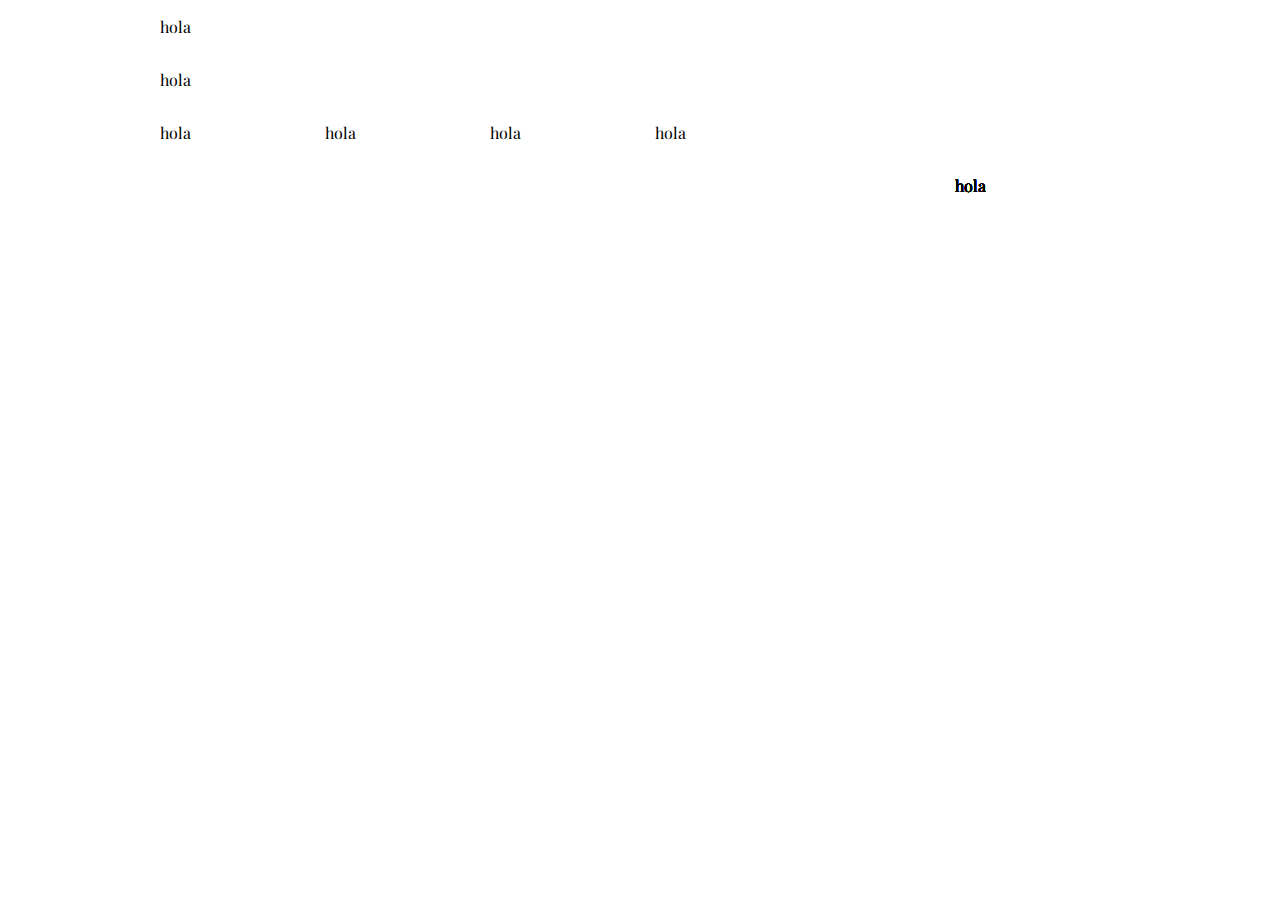
==== category-page.html @ 43bcda03 "day 3  2" ====
<!DOCTYPE html>
<html lang="en">
<head>
    <meta charset="UTF-8">
    <meta http-equiv="X-UA-Compatible" content="IE=edge">
    <meta name="viewport" content="width=device-width, initial-scale=1.0">
    <title>Document</title>
    <link rel="stylesheet" href="style.css">
</head>
<body>

    <div class="category-page">

        <div class="header-l">
            <p>hola</p>
        </div>
        <div class="header-e">
            <p>hola</p>
        </div>
        <div class="header-j">
            <p>hola</p>
        </div>
        <div class="header-o">
            <p>hola</p>
        </div>
        <div class="header-s">
            <p>hola</p>
        </div>
        <div class="header-t">
            <p>hola</p>
        </div>
        <div class="header-a">
            <p>hola</p>
        </div>
        <div class="header-m">
            <p>hola</p>
        </div>
        <div class="header-f">
            <p>hola</p>
        </div>
        <div class="header-e">
            <p>hola</p>
        </div>
        <div class="header-e">
            <p>hola</p>
        </div>
        <div class="header-e">
            <p>hola</p>
        </div>

        <div class="content">
            <p>hola</p>
        </div>

        <div class="footer-1">
            <p>hola</p>
        </div>
        <div class="footer-2">
            <p>hola</p>
        </div>
        <div class="footer-3">
            <p>hola</p>
        </div>
        <div class="footer-4">
            <p>hola</p>
        </div>

    </div>

</body>
</html>
---- style.css ----
@import url('https://fonts.googleapis.com/css2?family=Playfair+Display&display=swap');

body{
    font-family: 'Playfair Display', serif;
    margin: auto;
    max-width: 960px;
}

a{
    text-decoration: none;
    color: black;
    font-size: 10px;
}

.grid-container{
    display: grid;
    width: 100%;
    grid-template-areas: 'auto auto auto auto';
    column-gap: 6px;
    row-gap: 6px;
    margin: auto;
}

.item1{
    grid-column: 1 / 5;
}

.item2{
    grid-column: 1 / 5;
}

.item3{
    grid-column: 1 / 5;
    background-color: pink;
    color: white;
    font-size: 25px;
    text-align: center;
}

.item4{
    grid-column: 1 / 3;
    background-image: url(https://images.pexels.com/photos/458766/pexels-photo-458766.jpeg?auto=compress&cs=tinysrgb&h=750&w=1260);

    background-size: cover;
    width: 100%;
    max-width: 480px;
    height: 350px;
}

.item5{
    grid-column: 3 / 5;
    background-image: url(https://images.pexels.com/photos/1716539/pexels-photo-1716539.jpeg?auto=compress&cs=tinysrgb&h=750&w=1260);
    background-size: cover;
    width: 100%;
    max-width: 480px;
    height: 350px;
}

.item6{
    grid-column: 1 / 3;
    background-image: url(https://images.pexels.com/photos/7383107/pexels-photo-7383107.jpeg?auto=compress&cs=tinysrgb&h=750&w=1260);
    background-size: cover;
    width: 100%;
    max-width: 480px;
    height: 350px;
}

.item7{
    grid-column: 3 / 5;
    background-image:url(https://images.pexels.com/photos/210645/pexels-photo-210645.jpeg?auto=compress&cs=tinysrgb&h=750&w=1260);
    background-size: cover;
    width: 100%;
    max-width: 480px;
    height: 350px;
}

.item8{
    grid-column: 1 / 3;
    background-image: url(https://images.pexels.com/photos/1454171/pexels-photo-1454171.jpeg?auto=compress&cs=tinysrgb&h=750&w=1260);
    background-size: cover;
    width: 100%;
    max-width: 480px;
    height: 350px;
}

.item9{
    grid-column: 3 / 5;
    background-image: url(https://images.pexels.com/photos/567952/pexels-photo-567952.jpeg?auto=compress&cs=tinysrgb&h=750&w=1260);
    background-size: cover;
    width: 100%;
    max-width: 480px;
    height: 350px;
}

.item10{
    grid-column: 1 / 3;
    background-image:url(https://images.pexels.com/photos/1191531/pexels-photo-1191531.jpeg?auto=compress&cs=tinysrgb&h=750&w=1260);
    background-size: cover;
    width: 100%;
    max-width: 480px;
    height: 350px;
}

.item11{
    grid-column: 3 / 5;
    background-image:url(https://images.pexels.com/photos/3474504/pexels-photo-3474504.jpeg?auto=compress&cs=tinysrgb&h=750&w=1260);
    background-size: cover;
    width: 100%;
    max-width: 480px;
    height: 350px;
}

.item12{
    grid-column: 1 / 3;
    background-image:url(https://images.pexels.com/photos/185489/pexels-photo-185489.jpeg?auto=compress&cs=tinysrgb&dpr=1&w=500);
    background-size: cover;
    width: 100%;
    max-width: 480px;
    height: 350px;
}

.item13{
    grid-column: 3 / 5;
    background-image:url(https://images.pexels.com/photos/157627/watch-fashion-accessories-clothes-157627.jpeg?auto=compress&cs=tinysrgb&h=750&w=1260);
    background-size: cover;
    width: 100%;
    max-width: 480px;
    height: 350px;
}

.item14{
    grid-column: 1 / 3;
    background-image:url(https://images.pexels.com/photos/3965545/pexels-photo-3965545.jpeg?auto=compress&cs=tinysrgb&h=750&w=1260);
    background-size: cover;
    width: 100%;
    max-width: 480px;
    height: 350px;
}

.item15{
    grid-column: 3 / 5;
    background-image:url(https://images.pexels.com/photos/3064352/pexels-photo-3064352.jpeg?auto=compress&cs=tinysrgb&h=750&w=1260);
    background-size: cover;
    width: 100%;
    max-width: 480px;
    height: 350px;
}

.item16{
    color: black;
    width: 100%;
}

.item17{
    color: black;
    width: 100%;
}

.item18{
    color: black;
    width: 100%;
}

.item19{
    color: black;
    max-width: 240px;
}

.item20{
    color: black;
    font-weight: bold;
    padding-right: 100px;
}

.item27{
    font-weight: bold;
    padding-right: 300px;
}

.free{
    font-weight: bold;
    font-size: 30px;
}

.item16 .item17 .item18 .item19 {
    color: black;
    list-style-type: none;
    height: 100%;
    width: 100%;
}

li{
    list-style-type: none;
    margin: 0;
    padding: 0;
    font-size: 14px;
}

.container{
    display: grid;
    grid-template-areas: 'auto auto auto auto auto auto auto auto';
    background-color: #e9e9e9;
    text-align: center;
    width: 100%;
}

.container a:hover{
    color: grey;
}

.container a:link{
    color: grey;
}

hr{
    border-color: #e9e9e9;
}

h1{
    text-align: center;
    color: white;
    margin-top: 200px;
    font-size: 40px;
    padding: 95px;
}

.item5 h1{
    margin-top: 90px;
    display: grid;
    width: 100%;
}

/* page questions */

.principal-content{
    display: grid;
    grid-template-areas: 'auto auto auto auto auto auto auto auto';
    column-gap: 6px;
    row-gap: 6px;
    margin: auto;
}

.header-content{
    display: grid;
    grid-template-areas: 'auto auto auto auto auto auto auto auto auto auto auto auto auto auto auto auto auto auto auto auto auto auto auto';
    column-gap: 6px;
    row-gap: 6px;
}

.logo{
    grid-column: 1/5;
    text-align: left;
}

.header7{
    grid-column: 12/23;
}

.title{
    grid-column: 1/9;
    max-height: 50px;
}

.title h1{
    color: black;
    margin-top: -100px;
}

.principal-image{
    grid-column: 1/9;
    background-image: url(https://images.pexels.com/photos/1338130/pexels-photo-1338130.jpeg?auto=compress&cs=tinysrgb&dpr=2&h=750&w=1260);
    max-height: 350px;
}

.principal-image h1{
    color: black;
    text-align: center;
    margin-top: 0px;
}

.ask1{
    grid-column: 1/4;
    border-right: 2px solid rgb(9, 211, 2);
    font-weight: bold;
    margin-top: 50px;
}

.ask1 p{
    padding: 5% 20% 5% 20%;
    font-size: 15px;
    margin-top: 15%;
}

.response1{
    grid-column: 4/9;
    margin-top: 50px;
}

.response1 p{
    padding: 5% 20% 5% 20%;
    font-size: 12px;
}

.ask2{
    grid-column: 1/4;
    border-right: 2px solid rgb(9, 211, 2);
    font-weight: bold;
    margin-top: 50px;
}

.ask2 p{
    padding: 5% 20% 5% 20%;
    font-size: 15px;
    margin-top: 15%;
}

.response2{
    grid-column: 4/9;
    margin-top: 50px;
}

.response2 p{
    padding: 5% 20% 5% 20%;
    font-size: 12px;
}

.ask3{
    grid-column: 1/4;
    border-right: 2px solid rgb(9, 211, 2);
    font-weight: bold;
    margin-top: 50px;
}

.ask3 p{
    padding: 5% 20% 5% 20%;
    font-size: 15px;
    margin-top: 15%;
}

.response3{
    grid-column: 4/9;
    margin-top: 50px;
}

.response3 p{
    padding: 5% 20% 5% 20%;
    font-size: 12px;
}

.ask4{
    grid-column: 1/4;
    border-right: 2px solid rgb(9, 211, 2);
    font-weight: bold;
    margin-top: 50px;
    margin-bottom: 50px;
}

.ask4 p{
    padding: 5% 20% 5% 20%;
    font-size: 15px;
}

.response4{
    grid-column: 4/9;
    margin-top: 50px;
    margin-bottom: 50px;
}

.response4 p{
    padding: 5% 20% 5% 20%;
    font-size: 12px;
}

.we{
    grid-column: 1/3;
}

.jewels{
    grid-column: 3/5;
}

.present{
    grid-column: 5/7;
}

.confidence{
    grid-column: 7/9;
    max-width: 250px;
}

/* product page */

.product-content{
    display: grid;
    grid-template-areas: 'auto auto auto auto';
}

/* .product-content div{
    border: 1px solid black;
} */

.heading1{
    grid-column: 1/5;
}

.title1{
    grid-column: 1/5;
}

.title1 h3{
    text-align: center;
    font-size: 25px;
    margin-top: 30px;
    margin-bottom: 30px;
}

.reverse{
    grid-column: 1/5;
    font-size: 12px;
}

.reverse p{
    text-align: center;
    background-color: palevioletred;
}

.more{
    color: white;
    font-size: 20px;

}

.image1{
    grid-column: 1/3;
}

.button1{
    grid-column: 3/5;
}

.button1 button{
    margin-left: 11%;
    margin-bottom: 5px;
    padding: 1% 30%;
    border-radius: 30px;
    color:white;
    background-color: rgb(253, 114, 137);
}

.price{
    color: grey;
    font-size: 18px;
}

.price1{
    color: rgb(214, 0, 0);
}

.shipping{
    font-size: 10px;
    margin-bottom: 50px;
}

.button1 ul{
    list-style-type: square;
}

.button1 .center{
    text-align: center;
    font-size: 12px;
    margin-top: 50px;
    margin-bottom: 80px;
}

.button1 .center1{
    font-size: 14px;
}

.button1 img{
    max-width: 150px;
    max-height: 150px;
}

.button1 .text{
    font-size: 12px;
}

.image1 .image2{
    max-width: 150px;
    max-height: 150px;
}

.title-content{
    grid-column: 1/5;
    margin-top: 50px;
    margin-bottom: 20px;
}

.title-content p{
    text-align: center;
}

.content-image{
    grid-column: 1/5;
}

.content-image1 p{
    text-align: center;
    margin-bottom: 100px;
}

.content-image2 p{
    text-align: center;
    margin-bottom: 100px;
}

.content-image3 p{
    text-align: center;
    margin-bottom: 100px;
}

.content-image4 p{
    text-align: center;
    margin-bottom: 100px;
}

.confidence1{
    max-width: 260px;
}


/* category page */

.category-page{
    display: grid;
    /* grid-template-columns: repeat(3, 1fr);
    grid-template-rows: repeat(4, auto); */
    grid-template-areas:'header-l header header header'
                        'header-1 header-1 header-1 header-1'
                        'content content content content'
                        'footer-1 footer-2 footer-3 footer-4';
}

.category-page .div{
    background-color: black;
}

.category-page .header-l{
    grid-area: header-l;
}

.category-page .header-e{
    grid-area: header-e;
}

.category-page .header-j{
    grid-area: header-j;
}

.category-page .header-o{
    grid-area: header-o;
}

.category-page .header-s{
    grid-area: header-s;
}

.category-page .header-t{
    grid-area: header-t;
}

.category-page .header-a{
    grid-area: header-a;
}

.category-page .header-m{
    grid-area: header-m;
}


.category-page .header-f{
    grid-area: header-f;
}

.category-page .header-e{
    grid-area: header-e;
}

.category-page .header-e{
    grid-area: header-e;
}

.category-page .header-e{
    grid-area: header-e;
}


.category-page .content{
    grid-area: content;
}

.category-page .footer-1{
    grid-area: footer-1;
}

.category-page .footer-2{
    grid-area: footer-2;
}

.category-page .footer-3{
    grid-area: footer-3;
}

.category-page .footer-4{
    grid-area: footer-4;
}
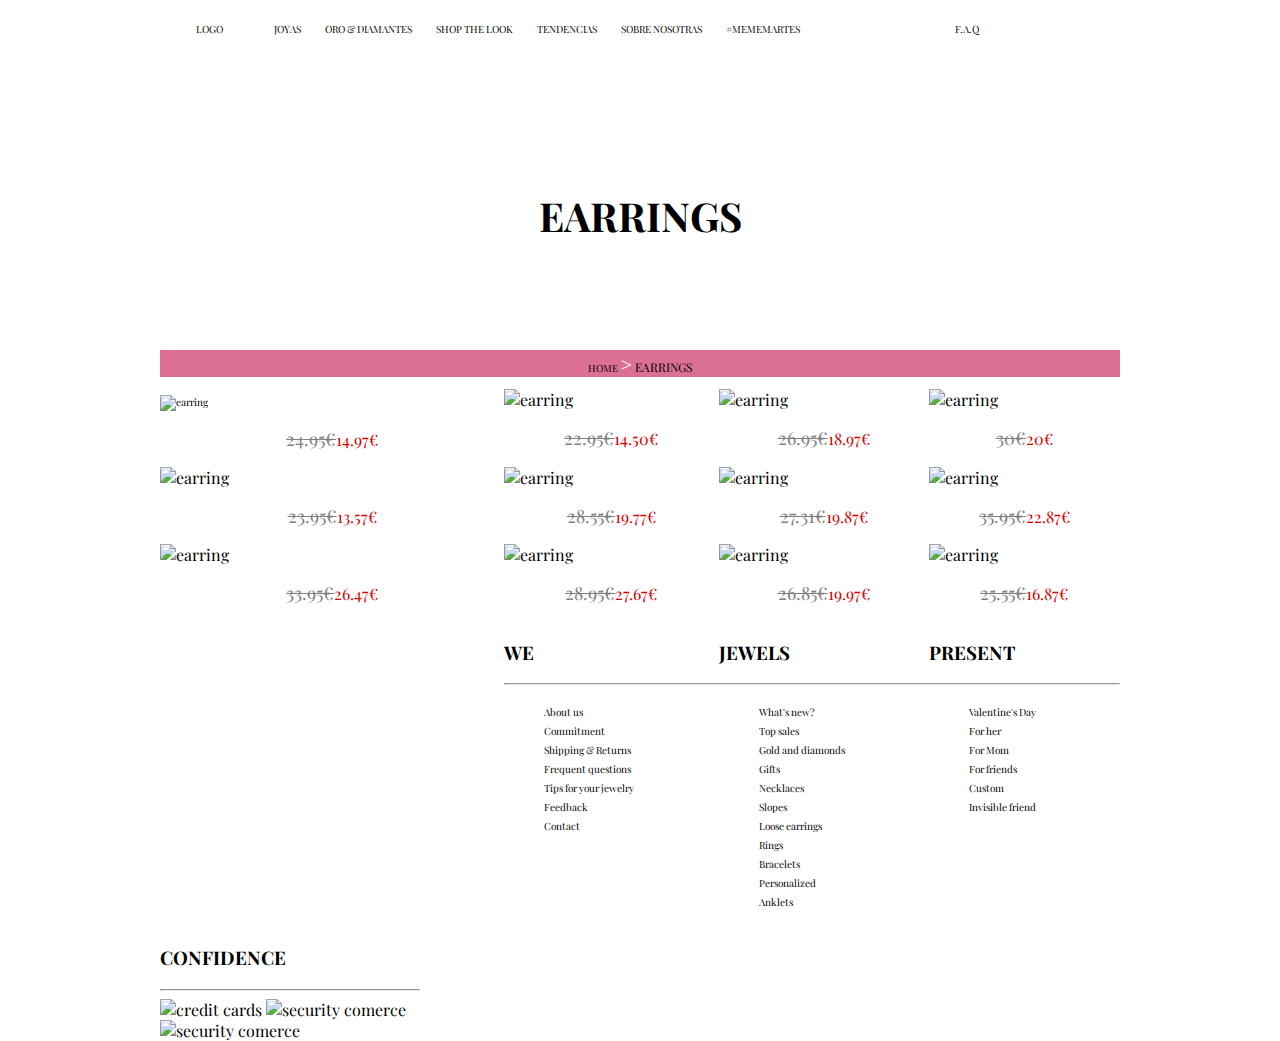
==== commit a25c4afc: "def 3day" ====
--- a/category-page.html
+++ b/category-page.html
@@ -4,66 +4,151 @@
     <meta charset="UTF-8">
     <meta http-equiv="X-UA-Compatible" content="IE=edge">
     <meta name="viewport" content="width=device-width, initial-scale=1.0">
-    <title>Document</title>
+    <title>EARRINGS</title>
     <link rel="stylesheet" href="style.css">
 </head>
 <body>
 
     <div class="category-page">
 
-        <div class="header-l">
-            <p>hola</p>
-        </div>
-        <div class="header-e">
-            <p>hola</p>
-        </div>
-        <div class="header-j">
-            <p>hola</p>
-        </div>
-        <div class="header-o">
-            <p>hola</p>
-        </div>
-        <div class="header-s">
-            <p>hola</p>
-        </div>
-        <div class="header-t">
-            <p>hola</p>
-        </div>
-        <div class="header-a">
-            <p>hola</p>
-        </div>
-        <div class="header-m">
-            <p>hola</p>
-        </div>
-        <div class="header-f">
-            <p>hola</p>
-        </div>
-        <div class="header-e">
-            <p>hola</p>
-        </div>
-        <div class="header-e">
-            <p>hola</p>
-        </div>
-        <div class="header-e">
-            <p>hola</p>
+        <div class="header">
+            <div class="header-content">
+
+                <p class="logo"><a href="index.html">LOGO</a></p>
+                <p class="header1"><a href="">JOYAS</a></p>
+                <p class="header2"><a href="">ORO & DIAMANTES</a></p>
+                <p class="header3"><a href="">SHOP THE LOOK</a></p>
+                <p class="header4"><a href="">TENDENCIAS</a></p>
+                <p class="header5"><a href="">SOBRE NOSOTRAS</a></p>
+                <p class="header6"><a href="">#MEMEMARTES</a></p>
+                <p class="header7"><a href="">F.A.Q</a></p>
+
+            </div>
         </div>
 
-        <div class="content">
-            <p>hola</p>
+        <div class="header-1">
+            <p class="text-up">EARRINGS</p>
         </div>
 
-        <div class="footer-1">
-            <p>hola</p>
+        <div class="header-2">
+            <div class="reverse"><p><a href="index.html">HOME </a><span class="more">&gt;</span> EARRINGS </p></div>
         </div>
-        <div class="footer-2">
-            <p>hola</p>
+
+        <div class="content-1-1">
+            <a href="product-file.html"><img src="https://cdn.shopify.com/s/files/1/0823/9721/products/ZPEHELS925P00XX_w6.jpg" width="100%" alt="earring"></a>
+            <p><del  class="price">24.95€</del><span class="price1">14.97€</span></p>
         </div>
-        <div class="footer-3">
-            <p>hola</p>
+
+        <div class="content-1-2">
+            <img src="https://cdn.shopify.com/s/files/1/0823/9721/products/ZPEHELS925P00XX.jpg" width="100%" alt="earring">
+            <p><del  class="price">22.95€</del><span class="price1">14.50€</span></p>
         </div>
-        <div class="footer-4">
-            <p>hola</p>
+
+        <div class="content-1-3">
+            <img src="https://cdn.shopify.com/s/files/1/0823/9721/products/ZPECLEB925A00XX-W1-HI_e0eabd66-c562-4f0c-b68a-50f717c13941.jpg" width="100%" alt="earring">
+            <p><del  class="price">26.95€</del><span class="price1">18.97€</span></p>
         </div>
+
+        <div class="content-1-4">
+            <img src="https://cdn.shopify.com/s/files/1/0823/9721/products/ZPEDIAR925A00XX-W1-LO.jpg" width="100%" alt="earring">
+            <p><del  class="price">30€</del><span class="price1">20€</span></p>
+        </div>
+
+        <div class="content-2-1">
+            <img src="https://cdn.shopify.com/s/files/1/0823/9721/products/ZPEBARI925A00XX.jpg" width="100%" alt="earring">
+            <p><del  class="price">23.95€</del><span class="price1">13.57€</span></p>
+        </div>
+
+        <div class="content-2-2">
+            <img src="https://cdn.shopify.com/s/files/1/0823/9721/products/ZPE19PE925R00XX-W1-HI.jpg" width="100%" alt="earring">
+            <p><del  class="price">28.55€</del><span class="price1">19.77€</span></p>
+        </div>
+
+        <div class="content-2-3">
+            <img src="https://cdn.shopify.com/s/files/1/0823/9721/products/ZPEARCL925A00XX-W1-HI.jpg" width="100%" alt="earring">
+            <p><del  class="price">27.31€</del><span class="price1">19.87€</span></p>
+        </div>
+
+        <div class="content-2-4">
+            <img src="https://cdn.shopify.com/s/files/1/0823/9721/products/ZPEGLEA925A00XX-W1-HI.jpg" width="100%" alt="earring">
+            <p><del  class="price">35.95€</del><span class="price1">22.87€</span></p>
+        </div>
+
+        <div class="content-3-1">
+            <img src="https://cdn.shopify.com/s/files/1/0823/9721/products/ZPETWIN925A00XX-W1-HI-_1.jpg?v=1608711222" width="100%" alt="earring">
+            <p><del  class="price">33.95€</del><span class="price1">26.47€</span></p>
+        </div>
+
+        <div class="content-3-2">
+            <img src="https://cdn.shopify.com/s/files/1/0823/9721/products/ZPESPAM925A00XX-W1-HI.jpg" width="100%" alt="earring">
+            <p><del  class="price">28.95€</del><span class="price1">27.67€</span></p>
+        </div>
+
+        <div class="content-3-3">
+            <img src="https://cdn.shopify.com/s/files/1/0823/9721/products/ZPELYRA925A00XX-W1-HI.jpg" width="100%" alt="earring">
+            <p><del  class="price">26.85€</del><span class="price1">19.97€</span></p>
+        </div>
+
+        <div class="content-3-4">
+            <img src="https://cdn.shopify.com/s/files/1/0823/9721/products/ZPEHIND925A00XX-W1-HI.jpg" width="100%" alt="earring">
+            <p><del  class="price">25.55€</del><span class="price1">16.87€</span></p>
+        </div>
+
+        <br><br>
+
+        <div class="we1">
+            <h3>WE</h3>
+            <hr>
+            <ul>
+                <li><a href="">About us</a></li>
+                <li><a href="">Commitment</a></li>
+                <li><a href="">Shipping & Returns</a></li>
+                <li><a href="">Frequent questions</a></li>
+                <li><a href="">Tips for your jewelry</a></li>
+                <li><a href="">Feedback</a></li>
+                <li><a href="">Contact</a></li>
+            </ul>
+        </div>
+
+        <div class="jewels1">
+            <h3>JEWELS</h3>
+            <hr>
+            <ul>
+                <li><a href="">What's new?</a></li>
+                <li><a href="">Top sales</a></li>
+                <li><a href="">Gold and diamonds</a></li>
+                <li><a href="">Gifts</a></li>
+                <li><a href="">Necklaces</a></li>
+                <li><a href="">Slopes</a></li>
+                <li><a href="">Loose earrings</a></li>
+                <li><a href="">Rings</a></li>
+                <li><a href="">Bracelets</a></li>
+                <li><a href="">Personalized</a></li>
+                <li><a href="">Anklets</a></li>
+            </ul>
+        </div>
+
+        <div class="present1">
+            <h3>PRESENT</h3>
+            <hr>
+            <ul>
+                <li><a href="">Valentine's Day</a></li>
+                <li><a href="">For her</a></li>
+                <li><a href="">For Mom</a></li>
+                <li><a href="">For friends</a></li>
+                <li><a href="">Custom</a></li>
+                <li><a href="">Invisible friend</a></li>
+            </ul>
+        </div>
+
+        <div class="confidence1">
+            <h3>CONFIDENCE</h3>
+            <hr>
+            <img src="https://73wtqx1mav-flywheel.netdna-ssl.com/wp-content/uploads/2020/04/accepted-payment-trust-badge.jpg" alt="credit cards" width="80%">
+            <img src="https://www.clavistechnologies.com/wp-content/uploads/2017/02/paypal-logo-bw.png" alt="security comerce" width="80%">
+            <img src="https://cdn.shopify.com/s/files/1/0823/9721/files/ecommerceeu-confianza-sim-negro-75.png" alt="security comerce" width="60%">
+        </div>
+
 
     </div>
 
--- a/style.css
+++ b/style.css
@@ -225,9 +225,13 @@
 }
 
 .item5 h1{
-    margin-top: 90px;
-    display: grid;
-    width: 100%;
+    margin-top: 150px;
+    margin-bottom: -90px;
+}
+
+.item5 h2{
+    color: white;
+    text-align: center;
 }
 
 /* page questions */
@@ -462,7 +466,8 @@
 }
 
 .button1 ul{
-    list-style-type: square;
+    list-style-type: none;
+    list-style-position: inside;
 }
 
 .button1 .center{
@@ -533,84 +538,77 @@
 
 .category-page{
     display: grid;
-    /* grid-template-columns: repeat(3, 1fr);
-    grid-template-rows: repeat(4, auto); */
-    grid-template-areas:'header-l header header header'
-                        'header-1 header-1 header-1 header-1'
-                        'content content content content'
-                        'footer-1 footer-2 footer-3 footer-4';
-}
-
-.category-page .div{
-    background-color: black;
-}
-
-.category-page .header-l{
-    grid-area: header-l;
-}
-
-.category-page .header-e{
-    grid-area: header-e;
-}
-
-.category-page .header-j{
-    grid-area: header-j;
-}
-
-.category-page .header-o{
-    grid-area: header-o;
-}
-
-.category-page .header-s{
-    grid-area: header-s;
-}
-
-.category-page .header-t{
-    grid-area: header-t;
-}
-
-.category-page .header-a{
-    grid-area: header-a;
-}
-
-.category-page .header-m{
-    grid-area: header-m;
-}
-
-
-.category-page .header-f{
-    grid-area: header-f;
-}
-
-.category-page .header-e{
-    grid-area: header-e;
-}
-
-.category-page .header-e{
-    grid-area: header-e;
-}
-
-.category-page .header-e{
-    grid-area: header-e;
-}
-
-
-.category-page .content{
-    grid-area: content;
-}
-
-.category-page .footer-1{
-    grid-area: footer-1;
-}
-
-.category-page .footer-2{
-    grid-area: footer-2;
-}
-
-.category-page .footer-3{
-    grid-area: footer-3;
-}
-
-.category-page .footer-4{
-    grid-area: footer-4;
-}
+    grid-template-areas:'auto header header header';
+}
+
+.category-page .header{
+    grid-column: 1/5;
+}
+
+.category-page .header-2{
+    grid-column: 1/5;
+    margin-top: -40px;
+}
+
+.category-page .header-1{
+    grid-column: 1/5;
+}
+
+.category-page .header-1 .text-up{
+    background-image: url('https://images.pexels.com/photos/1338130/pexels-photo-1338130.jpeg');
+    padding: 10% 0%;
+    font-size: 40px;
+    font-weight: bold;
+}
+
+.category-page p{
+    text-align: center;
+}
+
+.category-page .content-1-1{
+    grid-column: 1/2;
+}
+
+.category-page .content-1-2{
+    grid-column: 2/3;
+}
+
+.category-page .content-1-3{
+    grid-column: 3/4;
+}
+
+.category-page .content-1-4{
+    grid-column: 4/5;
+}
+
+.category-page .content-2-1{
+    grid-column: 1/2;
+}
+
+.category-page .content-2-2{
+    grid-column: 2/3;
+}
+
+.category-page .content-2-3{
+    grid-column: 3/4;
+}
+
+.category-page .content-2-4{
+    grid-column: 4/5;
+}
+
+.category-page .content-3-1{
+    grid-column: 1/2;
+}
+
+.category-page .content-3-2{
+    grid-column: 2/3;
+}
+
+.category-page .content-3-3{
+    grid-column: 3/4;
+}
+
+.category-page .content-3-4{
+    grid-column: 4/5;
+}